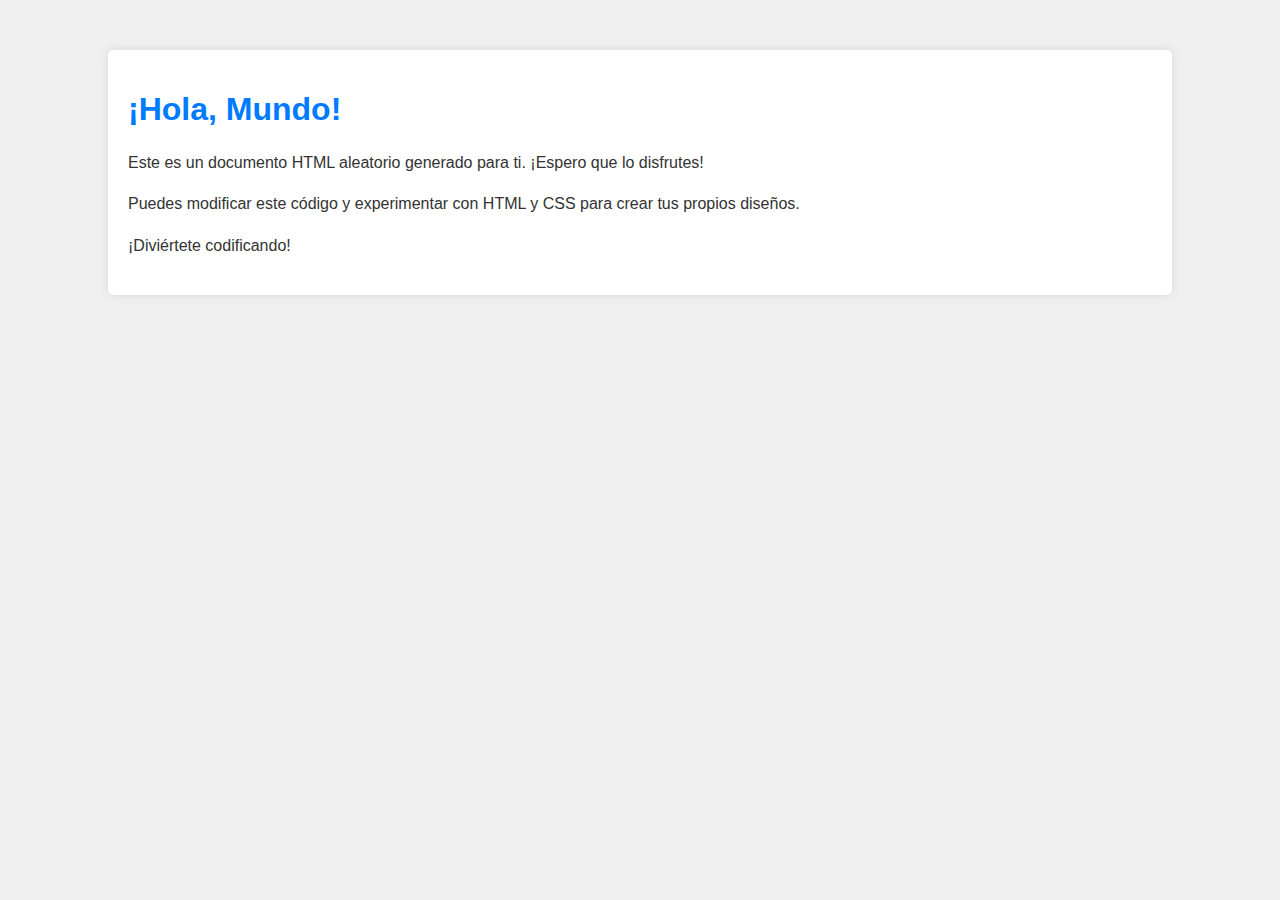
==== index.html @ 73e30aa0 "Pruebas html" ====
<!DOCTYPE html>
<html lang="en">
<head>
    <meta charset="UTF-8">
    <meta name="viewport" content="width=device-width, initial-scale=1.0">
    <title>Documento HTML Aleatorio</title>
    <style>
        body {
            font-family: Arial, sans-serif;
            background-color: #f0f0f0;
            color: #333;
            margin: 0;
            padding: 0;
        }
        .container {
            width: 80%;
            margin: 0 auto;
            padding: 20px;
            background-color: #fff;
            box-shadow: 0 0 10px rgba(0,0,0,0.1);
            border-radius: 5px;
            margin-top: 50px;
        }
        h1 {
            color: #007bff;
        }
        p {
            line-height: 1.6;
        }
    </style>
</head>
<body>
    <div class="container">
        <h1>¡Hola, Mundo!</h1>
        <p>Este es un documento HTML aleatorio generado para ti. ¡Espero que lo disfrutes!</p>
        <p>Puedes modificar este código y experimentar con HTML y CSS para crear tus propios diseños.</p>
        <p>¡Diviértete codificando!</p>
    </div>
</body>
</html>
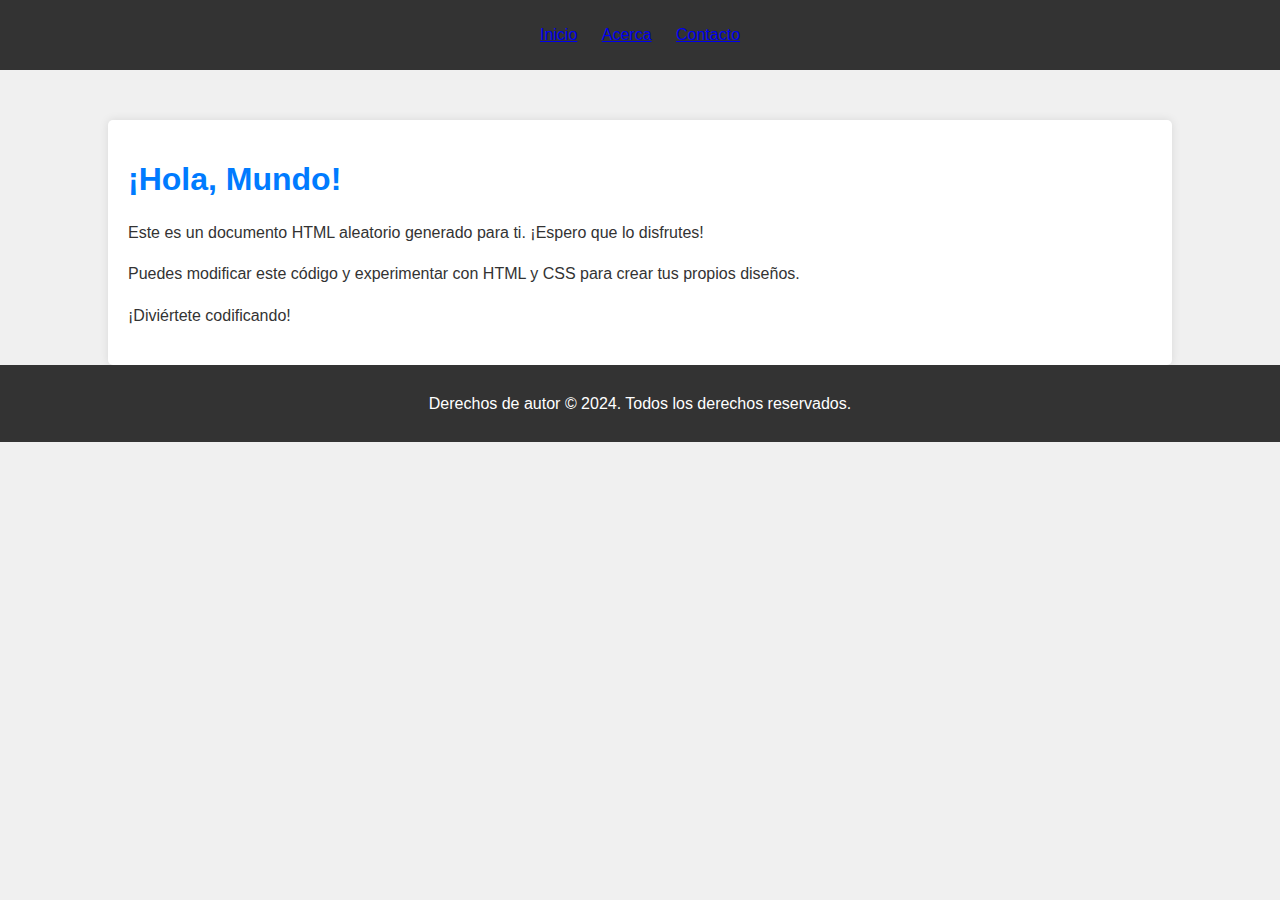
==== commit f7a5645a: "SE MODIFICO EL ARCHIVO HTML llamado Index.html PARA QUE SE CONECTE CON EL DE CSS" ====
--- a/index.html
+++ b/index.html
@@ -5,13 +5,55 @@
     <meta name="viewport" content="width=device-width, initial-scale=1.0">
     <title>Documento HTML Aleatorio</title>
     <style>
+        /* Estilos básicos */
         body {
             font-family: Arial, sans-serif;
+            margin: 0;
+            padding: 0;
             background-color: #f0f0f0;
             color: #333;
-            margin: 0;
+        }
+
+        header {
+            background-color: #333;
+            color: #fff;
+            padding: 10px 0;
+            text-align: center;
+        }
+
+        header nav ul {
+            list-style-type: none;
             padding: 0;
         }
+
+        header nav ul li {
+            display: inline;
+            margin: 0 10px;
+        }
+
+        section {
+            padding: 20px;
+        }
+
+        .product {
+            display: inline-block;
+            margin: 0 10px;
+            text-align: center;
+        }
+
+        .product img {
+            max-width: 100%;
+            height: auto;
+        }
+
+        footer {
+            background-color: #333;
+            color: #fff;
+            text-align: center;
+            padding: 10px 0;
+        }
+
+        /* Estilos específicos */
         .container {
             width: 80%;
             margin: 0 auto;
@@ -21,20 +63,36 @@
             border-radius: 5px;
             margin-top: 50px;
         }
+
         h1 {
             color: #007bff;
         }
+
         p {
             line-height: 1.6;
         }
     </style>
 </head>
 <body>
+    <header>
+        <nav>
+            <ul>
+                <li><a href="#">Inicio</a></li>
+                <li><a href="#">Acerca</a></li>
+                <li><a href="#">Contacto</a></li>
+            </ul>
+        </nav>
+    </header>
+
     <div class="container">
         <h1>¡Hola, Mundo!</h1>
         <p>Este es un documento HTML aleatorio generado para ti. ¡Espero que lo disfrutes!</p>
         <p>Puedes modificar este código y experimentar con HTML y CSS para crear tus propios diseños.</p>
         <p>¡Diviértete codificando!</p>
     </div>
+
+    <footer>
+        <p>Derechos de autor &copy; 2024. Todos los derechos reservados.</p>
+    </footer>
 </body>
 </html>
